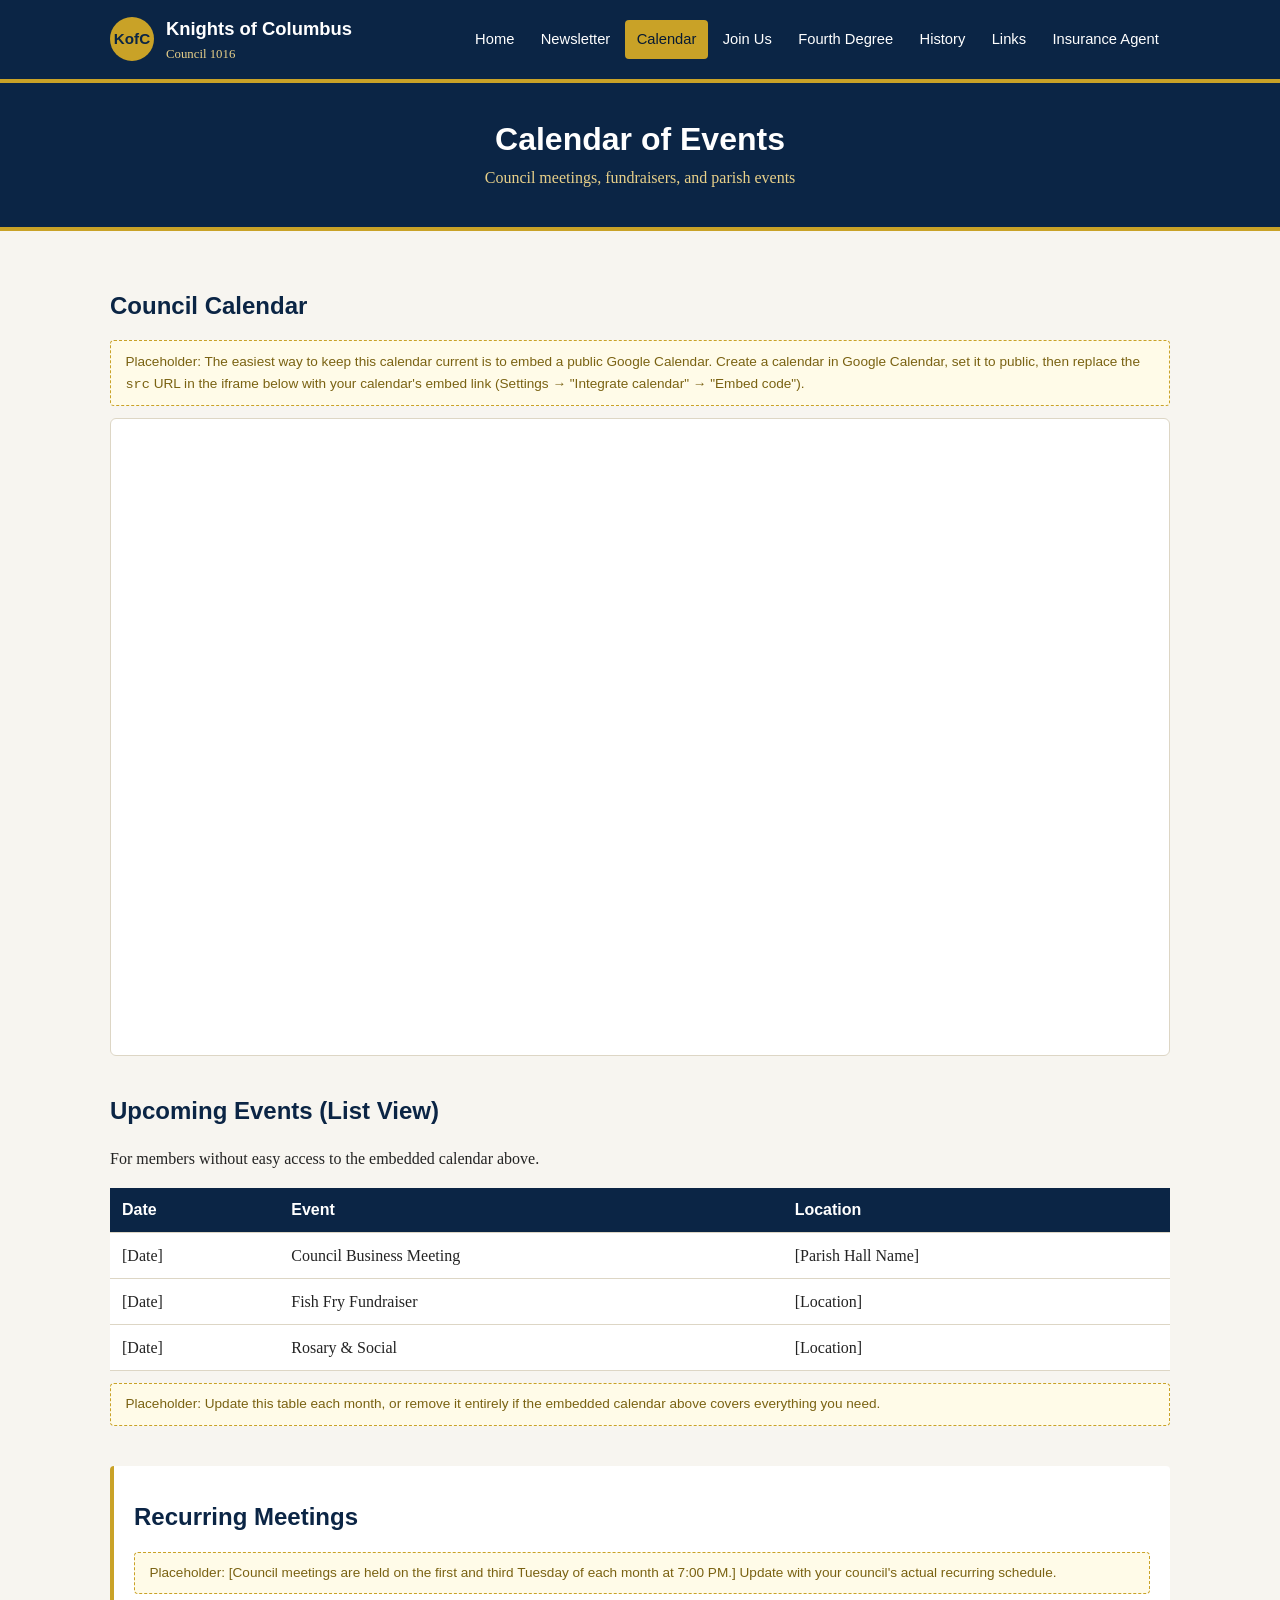
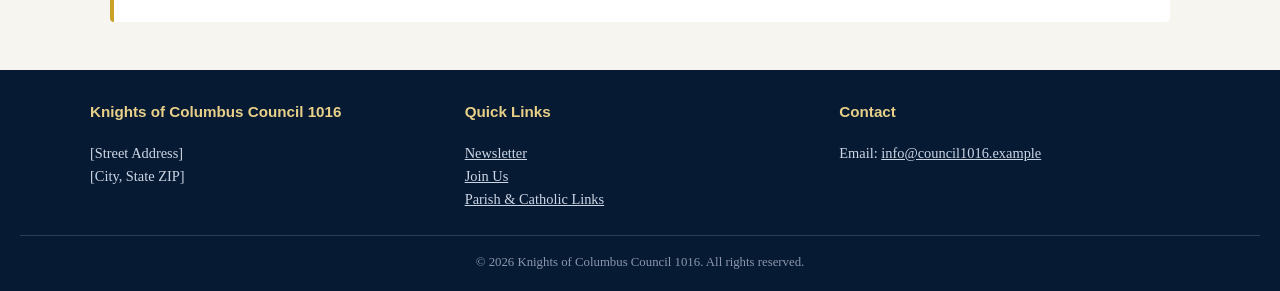
==== calendar.html @ 77d49723 "Build Knights of Columbus Council 1016 website Static HTML/CSS/JS site ready for GoDaddy hosting upl" ====
<!DOCTYPE html>
<html lang="en">
<head>
<meta charset="UTF-8">
<meta name="viewport" content="width=device-width, initial-scale=1.0">
<title>Calendar of Events | Knights of Columbus Council 1016</title>
<meta name="description" content="Upcoming meetings, fundraisers, and parish events for Knights of Columbus Council 1016.">
<link rel="stylesheet" href="assets/css/style.css">
</head>
<body>

<header class="site-header">
  <div class="header-inner">
    <a class="brand" href="index.html">
      <span class="brand-emblem">KofC</span>
      <span class="brand-text">
        <span class="brand-name">Knights of Columbus</span>
        <span class="brand-sub">Council 1016</span>
      </span>
    </a>
    <button class="nav-toggle" aria-label="Toggle navigation" aria-expanded="false">&#9776; Menu</button>
    <nav class="site-nav" aria-label="Primary">
      <ul>
        <li><a href="index.html">Home</a></li>
        <li><a href="newsletter.html">Newsletter</a></li>
        <li><a href="calendar.html" aria-current="page">Calendar</a></li>
        <li><a href="join.html">Join Us</a></li>
        <li><a href="fourth-degree.html">Fourth Degree</a></li>
        <li><a href="history.html">History</a></li>
        <li><a href="links.html">Links</a></li>
        <li><a href="insurance.html">Insurance Agent</a></li>
      </ul>
    </nav>
  </div>
</header>

<div class="page-banner">
  <h1>Calendar of Events</h1>
  <p>Council meetings, fundraisers, and parish events</p>
</div>

<main>
  <div class="container">

    <section>
      <h2>Council Calendar</h2>
      <p class="placeholder">
        Placeholder: The easiest way to keep this calendar current is to embed a public
        Google Calendar. Create a calendar in Google Calendar, set it to public, then replace
        the <code>src</code> URL in the iframe below with your calendar's embed link
        (Settings &rarr; "Integrate calendar" &rarr; "Embed code").
      </p>
      <div class="calendar-embed">
        <iframe
          src="https://calendar.google.com/calendar/embed?src=REPLACE_WITH_YOUR_CALENDAR_ID&ctz=America%2FNew_York"
          title="Council 1016 Events Calendar"
          loading="lazy">
        </iframe>
      </div>
    </section>

    <section>
      <h2>Upcoming Events (List View)</h2>
      <p>For members without easy access to the embedded calendar above.</p>
      <table>
        <thead>
          <tr>
            <th>Date</th>
            <th>Event</th>
            <th>Location</th>
          </tr>
        </thead>
        <tbody>
          <tr>
            <td>[Date]</td>
            <td>Council Business Meeting</td>
            <td>[Parish Hall Name]</td>
          </tr>
          <tr>
            <td>[Date]</td>
            <td>Fish Fry Fundraiser</td>
            <td>[Location]</td>
          </tr>
          <tr>
            <td>[Date]</td>
            <td>Rosary &amp; Social</td>
            <td>[Location]</td>
          </tr>
        </tbody>
      </table>
      <p class="placeholder">
        Placeholder: Update this table each month, or remove it entirely if the embedded
        calendar above covers everything you need.
      </p>
    </section>

    <section class="callout">
      <h2>Recurring Meetings</h2>
      <p class="placeholder">
        Placeholder: [Council meetings are held on the first and third Tuesday of each month
        at 7:00 PM.] Update with your council's actual recurring schedule.
      </p>
    </section>

  </div>
</main>

<footer class="site-footer">
  <div class="footer-grid">
    <div>
      <h4>Knights of Columbus Council 1016</h4>
      <p>[Street Address]<br>[City, State ZIP]</p>
    </div>
    <div>
      <h4>Quick Links</h4>
      <ul style="list-style:none; padding:0; margin:0;">
        <li><a href="newsletter.html">Newsletter</a></li>
        <li><a href="join.html">Join Us</a></li>
        <li><a href="links.html">Parish &amp; Catholic Links</a></li>
      </ul>
    </div>
    <div>
      <h4>Contact</h4>
      <p>Email: <a href="mailto:info@council1016.example">info@council1016.example</a></p>
    </div>
  </div>
  <div class="footer-bottom">
    &copy; <span id="year"></span> Knights of Columbus Council 1016. All rights reserved.
  </div>
</footer>

<script src="assets/js/main.js"></script>
<script>document.getElementById("year").textContent = new Date().getFullYear();</script>
</body>
</html>
---- assets/css/style.css ----
/* ===========================================================
   Knights of Columbus Council 1016 — Site Stylesheet
   Colors: Navy (primary) + Gold (accent), per KofC branding
   =========================================================== */

:root {
  --navy: #0b2545;
  --navy-dark: #071a33;
  --gold: #c9a227;
  --gold-light: #e8d089;
  --off-white: #f7f5f0;
  --text: #232323;
  --muted: #5a5a5a;
  --border: #ddd6c5;
  --max-width: 1100px;
}

* { box-sizing: border-box; }

html { scroll-behavior: smooth; }

body {
  margin: 0;
  font-family: Georgia, "Times New Roman", serif;
  color: var(--text);
  background: var(--off-white);
  line-height: 1.6;
}

h1, h2, h3, h4 {
  font-family: "Trebuchet MS", Helvetica, Arial, sans-serif;
  color: var(--navy);
  line-height: 1.25;
}

a { color: var(--navy); }
a:hover { color: var(--gold); }

img { max-width: 100%; display: block; }

.container {
  max-width: var(--max-width);
  margin: 0 auto;
  padding: 0 1.25rem;
}

/* ---------- Header / Nav ---------- */

.site-header {
  background: var(--navy);
  border-bottom: 4px solid var(--gold);
}

.header-inner {
  display: flex;
  align-items: center;
  justify-content: space-between;
  padding: 0.9rem 1.25rem;
  max-width: var(--max-width);
  margin: 0 auto;
}

.brand {
  display: flex;
  align-items: center;
  gap: 0.75rem;
  color: #fff;
  text-decoration: none;
}

.brand-emblem {
  width: 44px;
  height: 44px;
  border-radius: 50%;
  background: var(--gold);
  color: var(--navy);
  font-family: "Trebuchet MS", Helvetica, Arial, sans-serif;
  font-weight: bold;
  font-size: 0.95rem;
  display: flex;
  align-items: center;
  justify-content: center;
  flex-shrink: 0;
}

.brand-text .brand-name {
  display: block;
  font-family: "Trebuchet MS", Helvetica, Arial, sans-serif;
  font-weight: bold;
  font-size: 1.15rem;
  color: #fff;
}

.brand-text .brand-sub {
  display: block;
  font-size: 0.8rem;
  color: var(--gold-light);
}

.nav-toggle {
  display: none;
  background: none;
  border: 2px solid var(--gold);
  color: #fff;
  font-size: 1.1rem;
  padding: 0.35rem 0.6rem;
  border-radius: 4px;
  cursor: pointer;
}

.site-nav ul {
  list-style: none;
  display: flex;
  flex-wrap: wrap;
  gap: 0.25rem;
  margin: 0;
  padding: 0;
}

.site-nav a {
  display: block;
  color: #fff;
  text-decoration: none;
  font-family: "Trebuchet MS", Helvetica, Arial, sans-serif;
  font-size: 0.92rem;
  padding: 0.5rem 0.7rem;
  border-radius: 4px;
}

.site-nav a:hover,
.site-nav a[aria-current="page"] {
  background: var(--gold);
  color: var(--navy-dark);
}

@media (max-width: 860px) {
  .nav-toggle { display: inline-block; }
  .site-nav {
    display: none;
    width: 100%;
    background: var(--navy-dark);
  }
  .site-nav.open { display: block; }
  .site-nav ul { flex-direction: column; padding: 0.5rem 1.25rem 1rem; }
  .header-inner { flex-wrap: wrap; }
}

/* ---------- Hero ---------- */

.hero {
  background: linear-gradient(135deg, var(--navy) 0%, var(--navy-dark) 100%);
  color: #fff;
  padding: 3.5rem 1.25rem;
  text-align: center;
}

.hero h1 {
  color: #fff;
  font-size: 2.2rem;
  margin: 0 0 0.5rem;
}

.hero p {
  color: var(--gold-light);
  font-size: 1.1rem;
  max-width: 640px;
  margin: 0 auto;
}

.hero .cta-row {
  margin-top: 1.5rem;
  display: flex;
  gap: 0.75rem;
  justify-content: center;
  flex-wrap: wrap;
}

/* ---------- Buttons ---------- */

.btn {
  display: inline-block;
  font-family: "Trebuchet MS", Helvetica, Arial, sans-serif;
  font-weight: bold;
  text-decoration: none;
  padding: 0.65rem 1.3rem;
  border-radius: 4px;
  border: 2px solid transparent;
}

.btn-gold {
  background: var(--gold);
  color: var(--navy-dark);
}
.btn-gold:hover { background: var(--gold-light); color: var(--navy-dark); }

.btn-outline {
  border-color: var(--gold-light);
  color: #fff;
}
.btn-outline:hover { background: rgba(255,255,255,0.1); color: #fff; }

/* ---------- Page header (non-home pages) ---------- */

.page-banner {
  background: var(--navy);
  color: #fff;
  padding: 2.25rem 1.25rem;
  text-align: center;
  border-bottom: 4px solid var(--gold);
}

.page-banner h1 { color: #fff; margin: 0; }
.page-banner p { color: var(--gold-light); margin: 0.4rem 0 0; }

/* ---------- Main content ---------- */

main {
  padding: 2.5rem 0 3rem;
}

section + section { margin-top: 2.5rem; }

.card-grid {
  display: grid;
  grid-template-columns: repeat(auto-fit, minmax(240px, 1fr));
  gap: 1.25rem;
  margin-top: 1.25rem;
}

.card {
  background: #fff;
  border: 1px solid var(--border);
  border-top: 4px solid var(--gold);
  border-radius: 6px;
  padding: 1.25rem;
}

.card h3 { margin-top: 0; }

.card a.card-link {
  display: inline-block;
  margin-top: 0.5rem;
  font-weight: bold;
  text-decoration: none;
}

.callout {
  background: #fff;
  border-left: 4px solid var(--gold);
  padding: 1rem 1.25rem;
  border-radius: 4px;
}

.placeholder {
  background: #fffbe8;
  border: 1px dashed var(--gold);
  color: #7a6212;
  font-family: "Trebuchet MS", Helvetica, Arial, sans-serif;
  font-size: 0.85rem;
  padding: 0.6rem 0.9rem;
  border-radius: 4px;
  margin: 0.75rem 0;
}

table {
  width: 100%;
  border-collapse: collapse;
  margin-top: 1rem;
  background: #fff;
}

th, td {
  text-align: left;
  padding: 0.6rem 0.75rem;
  border-bottom: 1px solid var(--border);
}

th {
  background: var(--navy);
  color: #fff;
  font-family: "Trebuchet MS", Helvetica, Arial, sans-serif;
}

.link-list {
  list-style: none;
  padding: 0;
  margin: 1rem 0 0;
}

.link-list li {
  padding: 0.6rem 0;
  border-bottom: 1px solid var(--border);
}

.link-list a { font-weight: bold; text-decoration: none; }
.link-list .desc { display: block; color: var(--muted); font-size: 0.92rem; }

.calendar-embed {
  position: relative;
  width: 100%;
  padding-top: 60%;
  background: #fff;
  border: 1px solid var(--border);
  border-radius: 6px;
  overflow: hidden;
}
.calendar-embed iframe {
  position: absolute;
  top: 0; left: 0;
  width: 100%; height: 100%;
  border: 0;
}

/* ---------- Officer / contact cards ---------- */

.person-card {
  background: #fff;
  border: 1px solid var(--border);
  border-radius: 6px;
  padding: 1.25rem;
  display: flex;
  gap: 1rem;
  align-items: flex-start;
}

.person-card .avatar {
  width: 64px;
  height: 64px;
  border-radius: 50%;
  background: var(--navy);
  color: var(--gold-light);
  display: flex;
  align-items: center;
  justify-content: center;
  font-family: "Trebuchet MS", Helvetica, Arial, sans-serif;
  font-weight: bold;
  flex-shrink: 0;
}

/* ---------- Footer ---------- */

.site-footer {
  background: var(--navy-dark);
  color: #cdd6e5;
  padding: 2rem 1.25rem 1.25rem;
  font-size: 0.9rem;
}

.footer-grid {
  display: grid;
  grid-template-columns: repeat(auto-fit, minmax(200px, 1fr));
  gap: 1.5rem;
  max-width: var(--max-width);
  margin: 0 auto;
}

.footer-grid h4 {
  color: var(--gold-light);
  margin-top: 0;
  font-size: 0.95rem;
}

.site-footer a { color: #cdd6e5; }
.site-footer a:hover { color: var(--gold-light); }

.footer-bottom {
  text-align: center;
  margin-top: 1.5rem;
  padding-top: 1rem;
  border-top: 1px solid rgba(255,255,255,0.15);
  color: #8a97ad;
  font-size: 0.8rem;
}
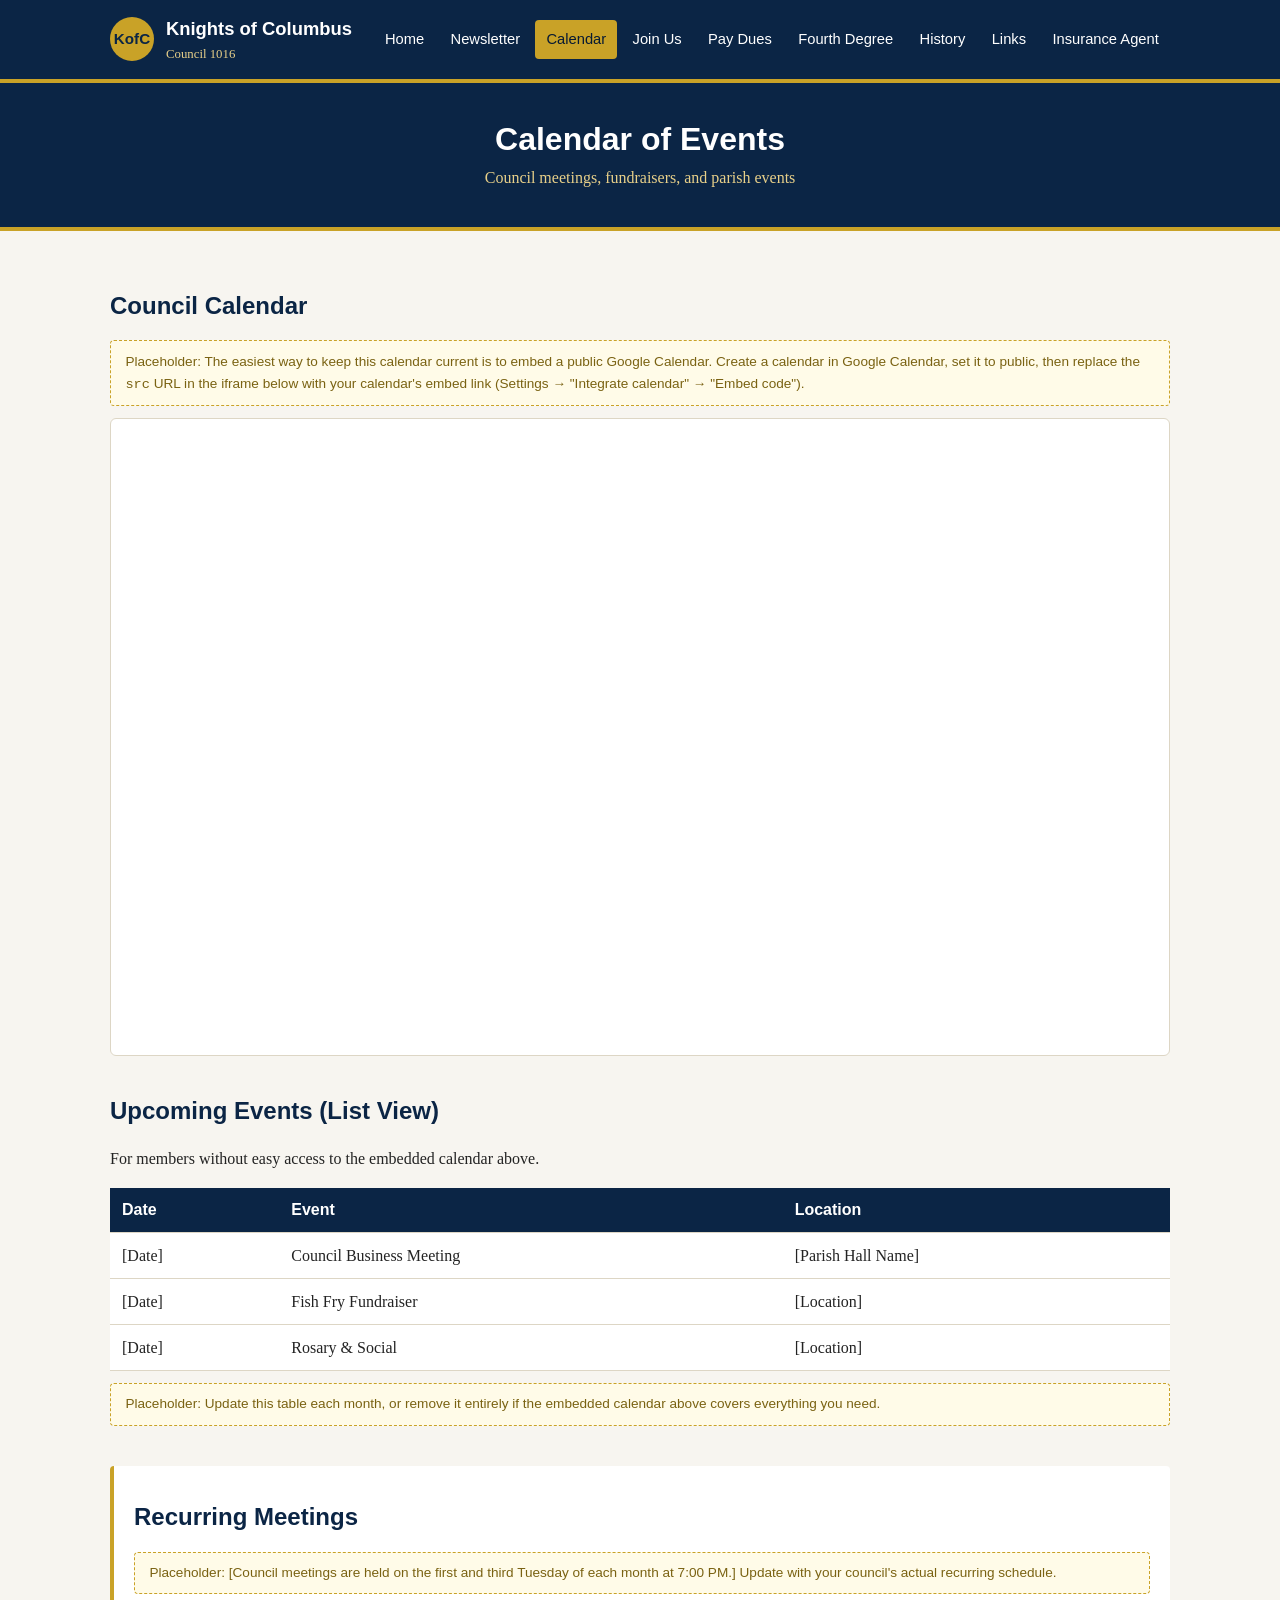
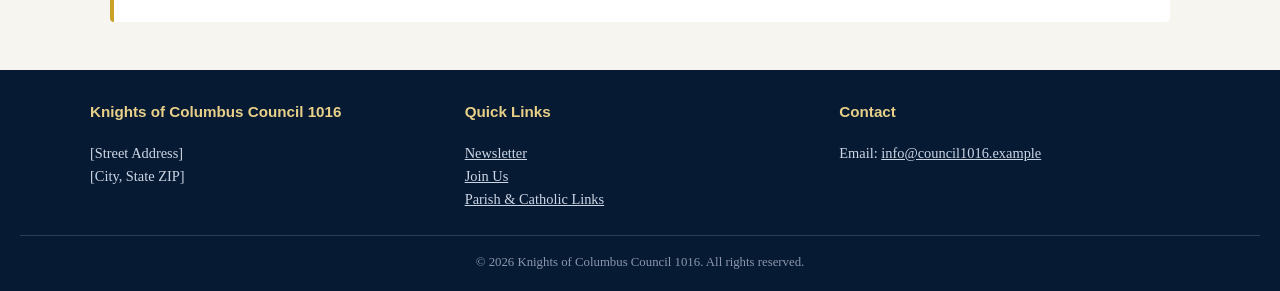
==== commit 538a4c8d: "Add membership dues payment page New dues.html lets members pay annual dues online via a PayPal Buy " ====
--- a/calendar.html
+++ b/calendar.html
@@ -25,6 +25,7 @@
         <li><a href="newsletter.html">Newsletter</a></li>
         <li><a href="calendar.html" aria-current="page">Calendar</a></li>
         <li><a href="join.html">Join Us</a></li>
+        <li><a href="dues.html">Pay Dues</a></li>
         <li><a href="fourth-degree.html">Fourth Degree</a></li>
         <li><a href="history.html">History</a></li>
         <li><a href="links.html">Links</a></li>
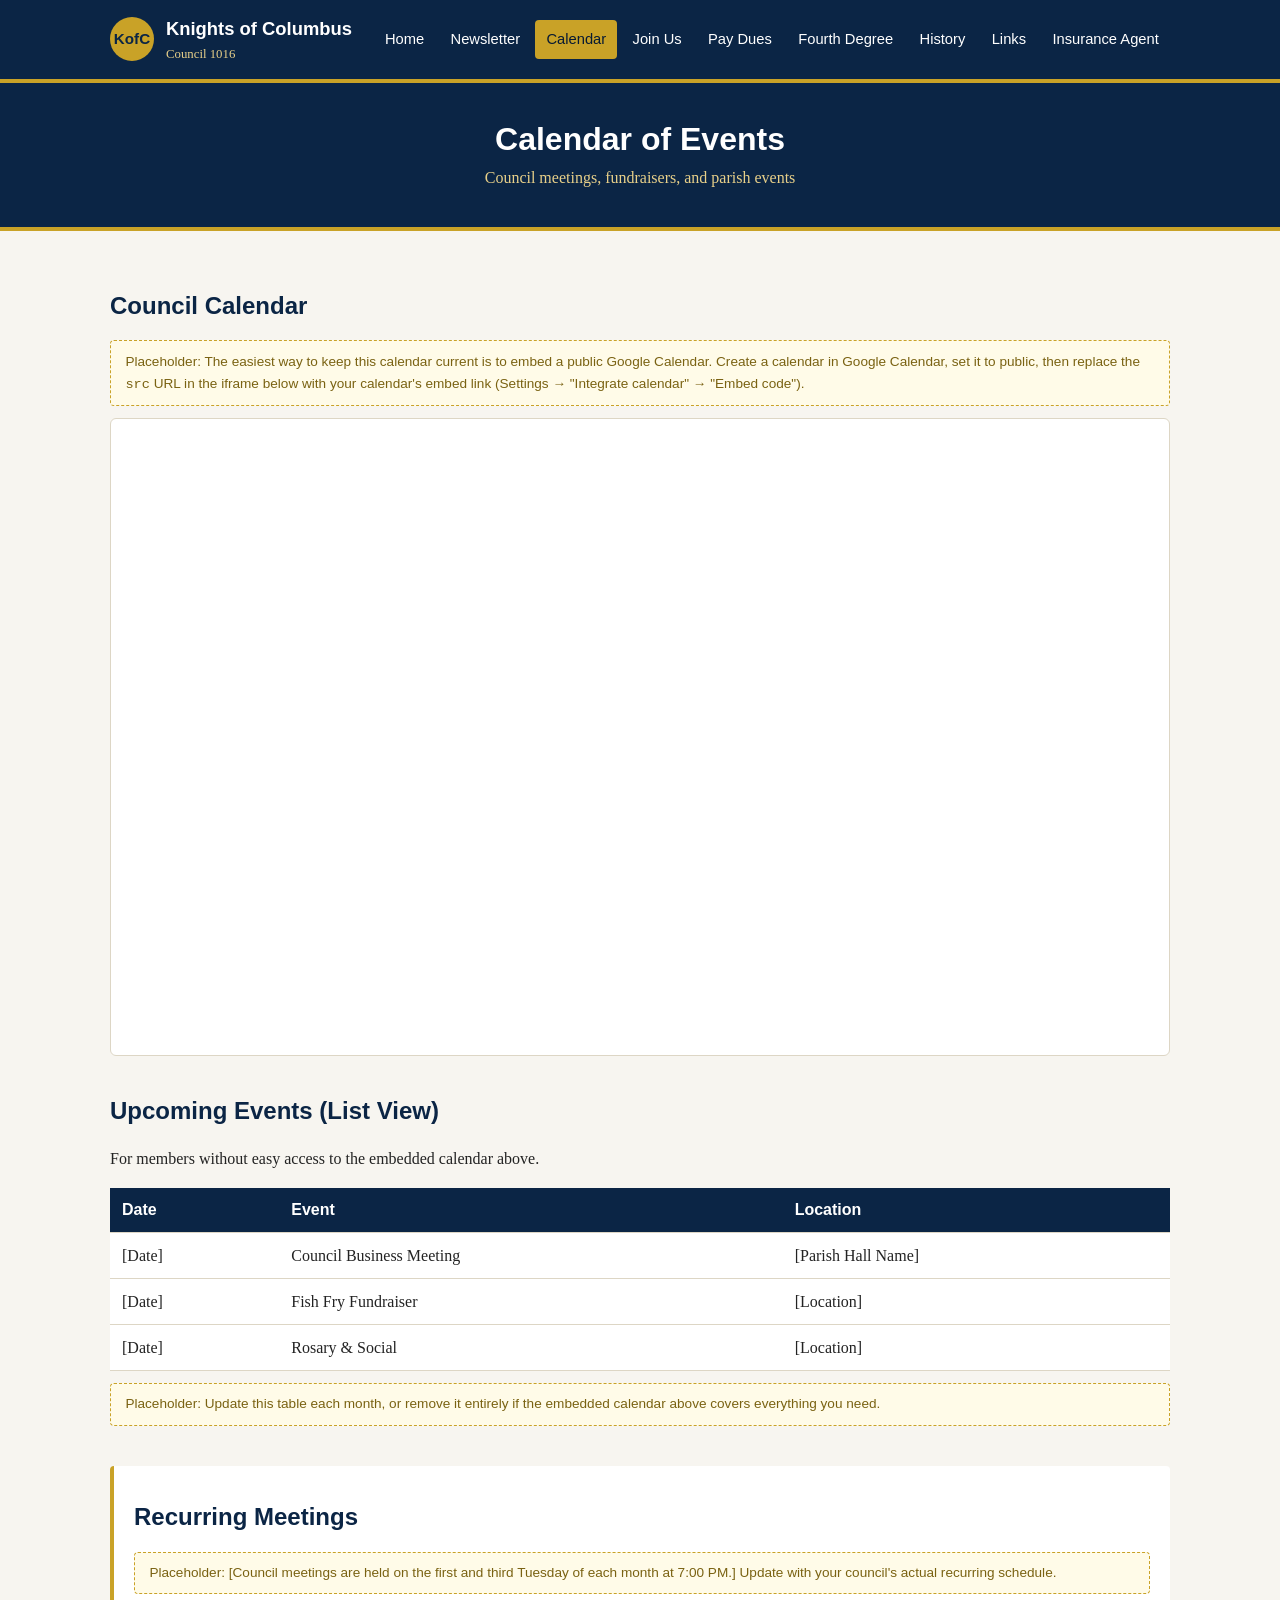
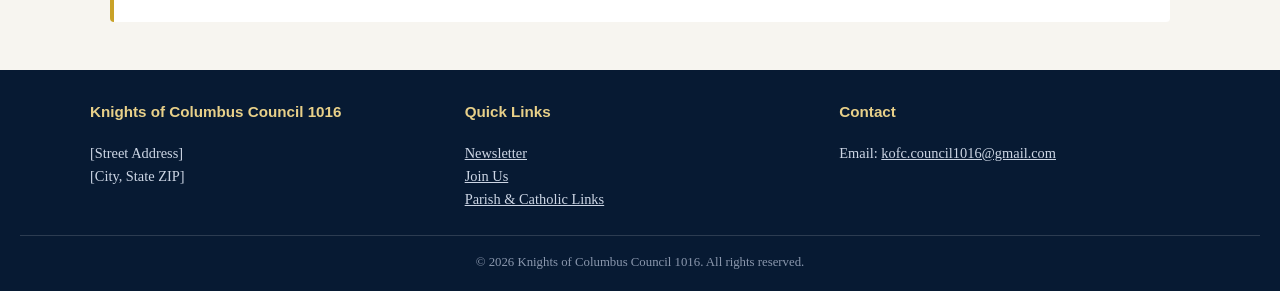
==== commit 36044e4f: "Set council contact email to kofc.council1016@gmail.com Replace all placeholder contact emails site-" ====
--- a/calendar.html
+++ b/calendar.html
@@ -122,7 +122,7 @@
     </div>
     <div>
       <h4>Contact</h4>
-      <p>Email: <a href="mailto:info@council1016.example">info@council1016.example</a></p>
+      <p>Email: <a href="mailto:kofc.council1016@gmail.com">kofc.council1016@gmail.com</a></p>
     </div>
   </div>
   <div class="footer-bottom">
